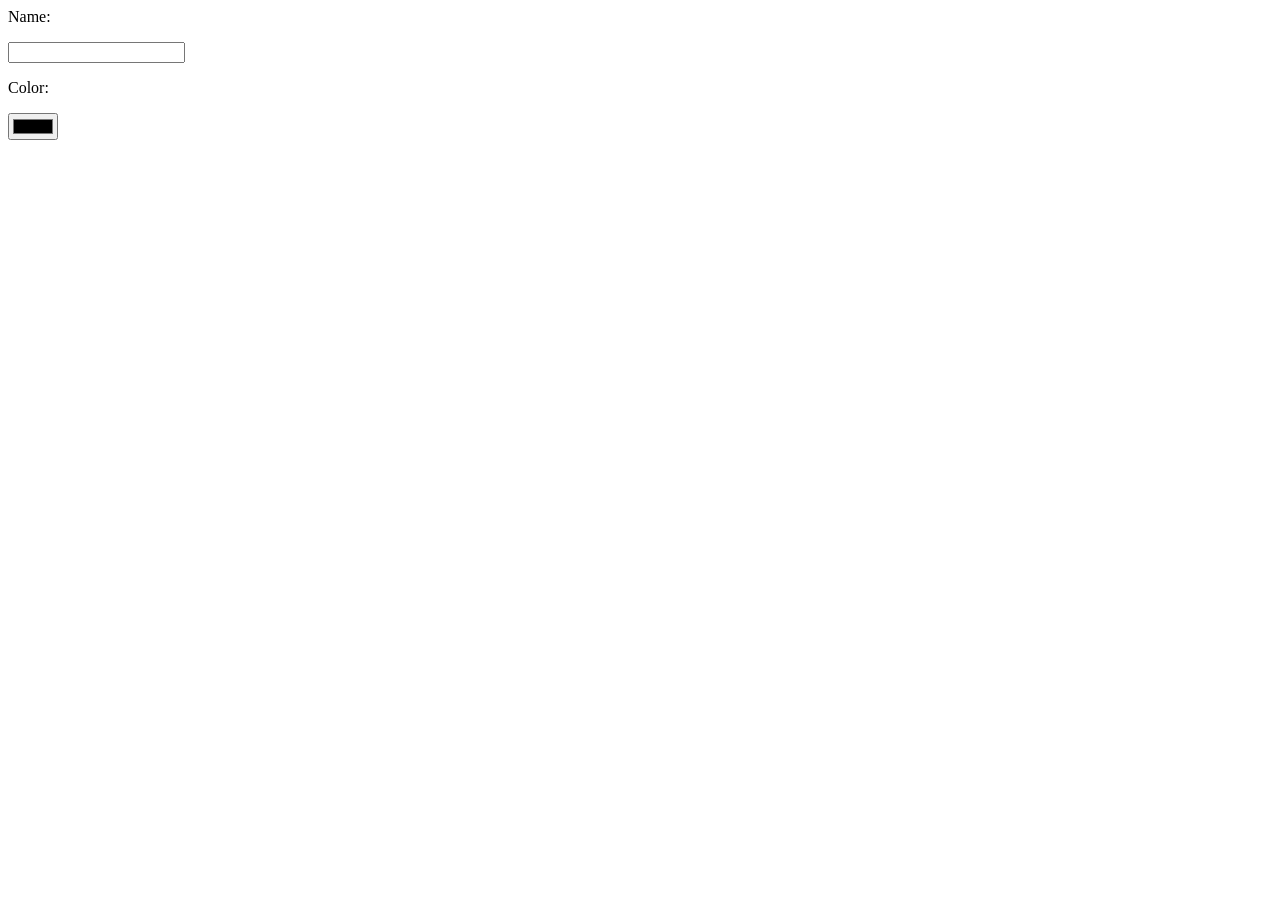
==== newprogram/index.html @ adb811cf "Creating the program upload page" ====
<html>
    <form action="create.php" method="POST" enctype="multipart/form-data">
        <p>Name: </p> <input type="text" name = "name" id = "name">
        <p>Color: </p> <input type="color" name = "color" id = "color">
    </form>
</html>
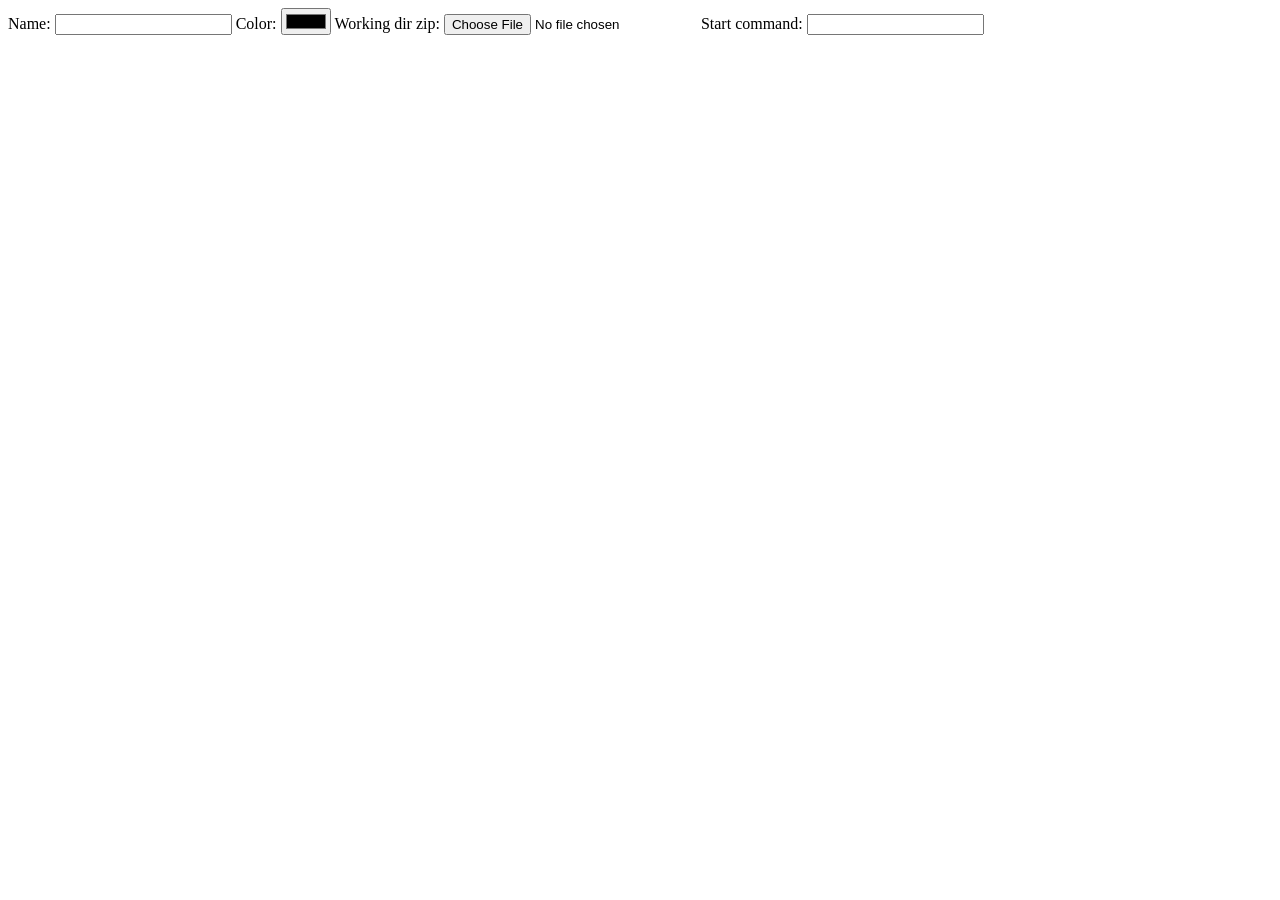
==== commit 265511d6: "Expand newprogram" ====
--- a/newprogram/index.html
+++ b/newprogram/index.html
@@ -1,6 +1,8 @@
 <html>
     <form action="create.php" method="POST" enctype="multipart/form-data">
-        <p>Name: </p> <input type="text" name = "name" id = "name">
-        <p>Color: </p> <input type="color" name = "color" id = "color">
+        <p style="display: inline;">Name: </p> <input type="text" name = "name" id = "name">
+        <p style="display: inline;">Color: </p> <input type="color" name = "color" id = "color">
+        <p style="display: inline;">Working dir zip: </p> <input type="file" name="workingdirzip" id = "workingdirzip">
+        <p style="display: inline;">Start command: </p> <input type="text" name="startcmd" id ="startcmd">
     </form>
 </html>
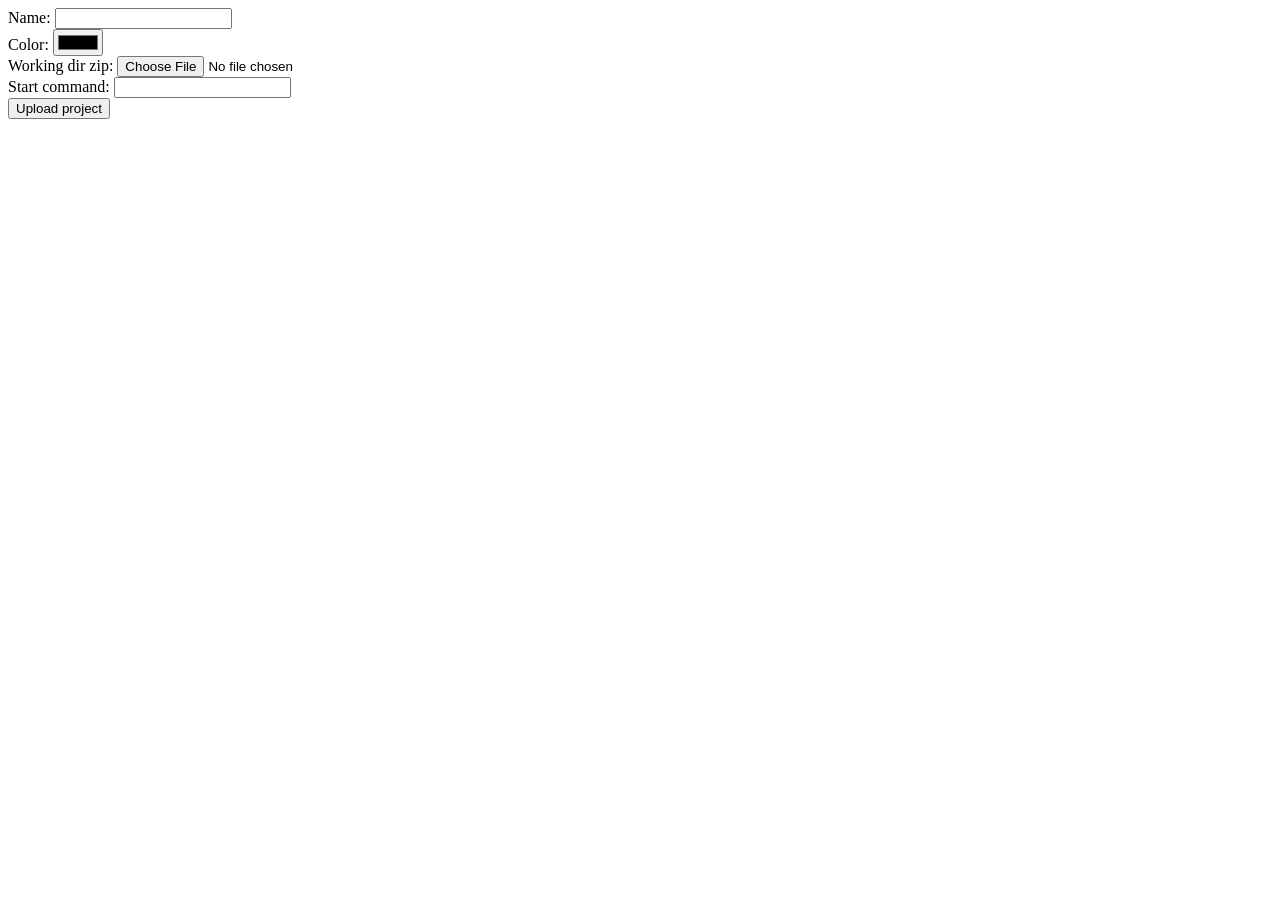
==== commit cccb66bb: "line breaks and submit button" ====
--- a/newprogram/index.html
+++ b/newprogram/index.html
@@ -1,8 +1,9 @@
 <html>
     <form action="create.php" method="POST" enctype="multipart/form-data">
-        <p style="display: inline;">Name: </p> <input type="text" name = "name" id = "name">
-        <p style="display: inline;">Color: </p> <input type="color" name = "color" id = "color">
-        <p style="display: inline;">Working dir zip: </p> <input type="file" name="workingdirzip" id = "workingdirzip">
-        <p style="display: inline;">Start command: </p> <input type="text" name="startcmd" id ="startcmd">
+        <p style="display: inline;">Name: </p> <input type="text" name = "name" id = "name"><br>
+        <p style="display: inline;">Color: </p> <input type="color" name = "color" id = "color"><br>
+        <p style="display: inline;">Working dir zip: </p> <input type="file" name="workingdirzip" id = "workingdirzip"><br>
+        <p style="display: inline;">Start command: </p> <input type="text" name="startcmd" id ="startcmd"><br>
+        <input type="submit" value="Upload project" name="submit">
     </form>
 </html>
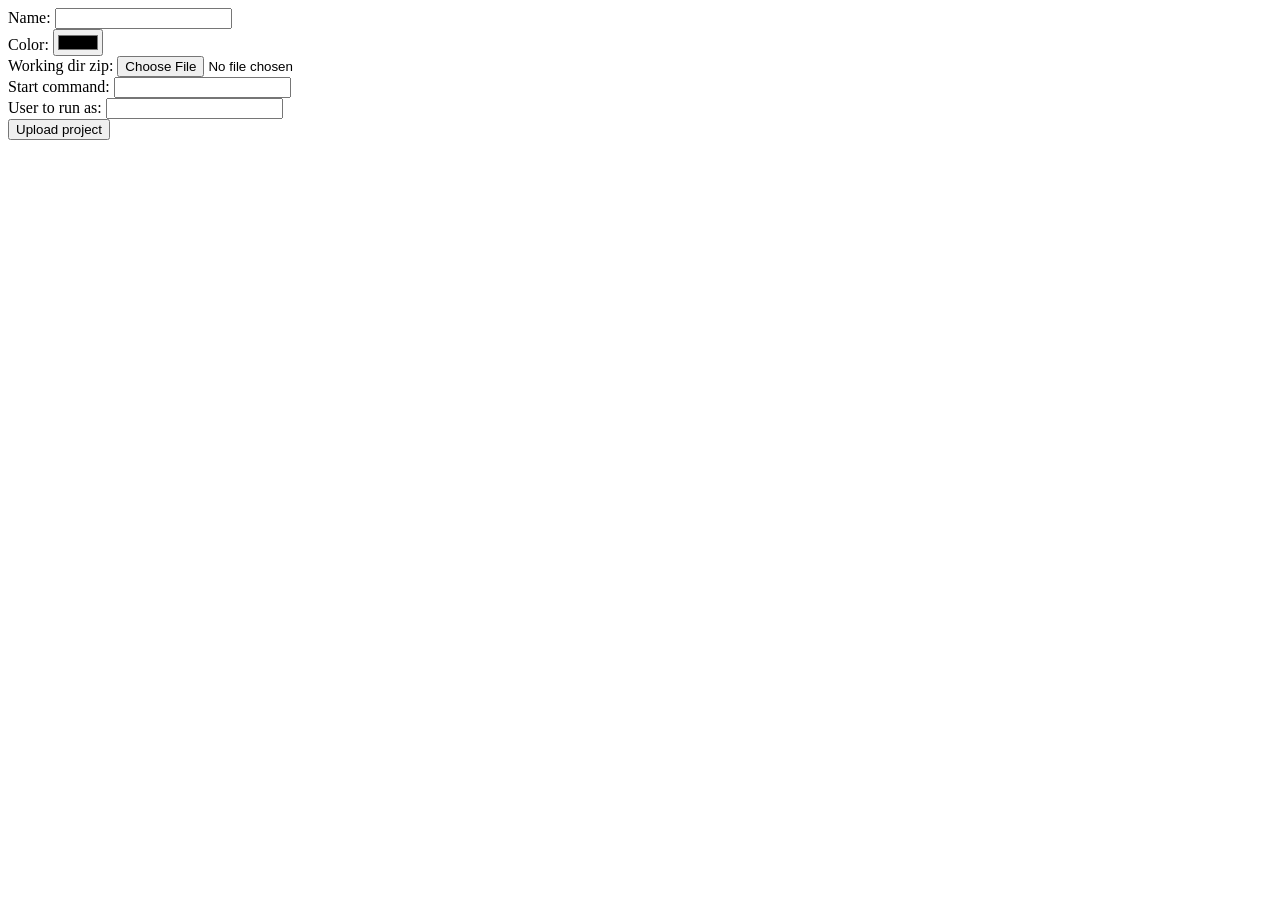
==== commit 27e0c406: "Added writing to a config file next up is reading the config with js" ====
--- a/newprogram/index.html
+++ b/newprogram/index.html
@@ -1,9 +1,13 @@
+<!DOCTYPE html>
 <html>
-    <form action="create.php" method="POST" enctype="multipart/form-data">
-        <p style="display: inline;">Name: </p> <input type="text" name = "name" id = "name"><br>
-        <p style="display: inline;">Color: </p> <input type="color" name = "color" id = "color"><br>
-        <p style="display: inline;">Working dir zip: </p> <input type="file" name="workingdirzip" id = "workingdirzip"><br>
-        <p style="display: inline;">Start command: </p> <input type="text" name="startcmd" id ="startcmd"><br>
-        <input type="submit" value="Upload project" name="submit">
-    </form>
+    <body>
+        <form action="create.php" method="POST" enctype="multipart/form-data">
+            <p style="display: inline;">Name: </p> <input type="text" name = "name" id = "name"><br>
+            <p style="display: inline;">Color: </p> <input type="color" name = "color" id = "color"><br>
+            <p style="display: inline;">Working dir zip: </p> <input type="file" name="workingdirzip" id = "workingdirzip"><br>
+            <p style="display: inline;">Start command: </p> <input type="text" name="startcmd" id ="startcmd"><br>
+            <p style="display: inline;">User to run as: </p> <input type="text" name="runninguser" id="runninguser"><br>
+            <input type="submit" value="Upload project" name="submit">
+        </form>
+    </body>
 </html>
